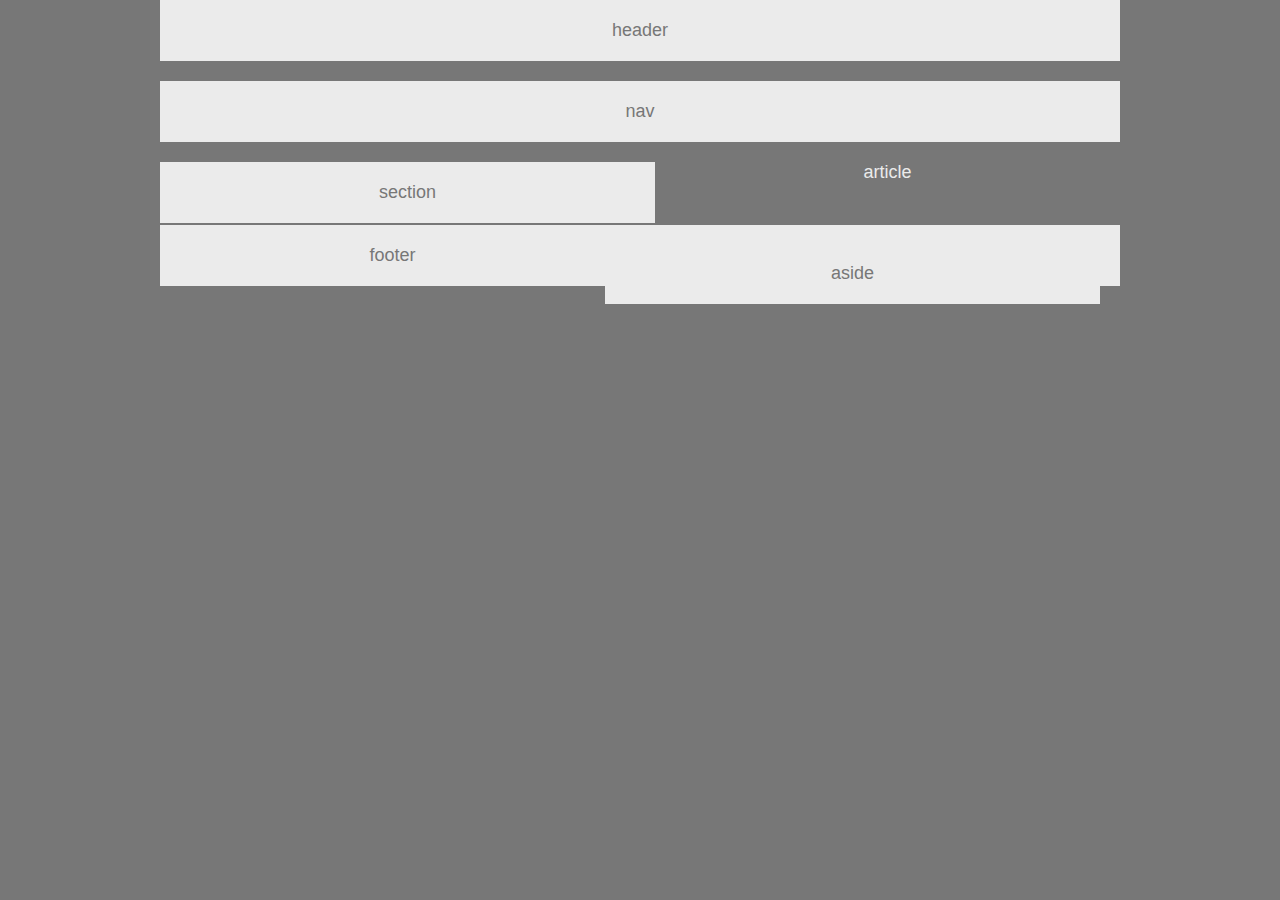
==== index.html @ b0fce5dd "edited index.html" ====
<!DOCTYPE html>
<html lang="en">
<head>
    <meta charset="UTF-8">
    <meta name="viewport" content="width=device-width, initial-scale=1.0">
    <meta http-equiv="X-UA-Compatible" content="ie=edge">
    <title>Document</title>
    <link rel="stylesheet" type="text/css" href="style.css">
</head>


<body>
        <div class='wireframe'>
          <div class='header'>header</div>
          <div class='nav'>nav</div>
          <div class='section'>section</div>
          <div class='article'>article</div>
          <div class='h1, h2, h3'>h1, h2, h3</div>
          <div class='p'>p</div>
          <div class='aside'>aside</div>
          <div class='footer'>footer</div>
        </div>
</body>


</html>


<!-- <body>

    <header>
            <p>header</p>
    </header>
    
    <div>
            <div class="nav">
            <p>nav</p>
    </div>

    <section>
            <div class="section">
            <p>section</p>
            <p>article</p>
            <p><h3>h1, h2, h3</h3></p>
            <p>p</p>
    </section>
    
    <section>
            <section id="aside">
            <aside>aside</aside>
    </section>
   
    <section>
    <div>
            <div class="footer">
            <p>footer</p>
    </div>
</sectiion>
    
</body> -->
---- style.css ----
* {
    margin: auto;
    box-sizing: border-box;
    text-align: center;
  }
  
body{
    font-family: 'Arial', 'Helvetica Neue', Helvetica, sans-serif;
    color: #777;
    background: #777;
    width: 960px;
    font-size: 18px;
}

.header{
    background: #ebebeb;
    padding: 20px;
    margin-bottom: 20px;  
}

.nav{
    background: #ebebeb;
    padding: 20px;
    margin-bottom: 20px; 
}

.section{
    float:left;
    background: #ebebeb;
    padding: 20px;
    margin-bottom: 20px; 
    width: 495px;
}

.article{
    color:#ebebeb;
    background: #777;
}
.aside{
    float: right;
    background: #ebebeb;
    padding: 20px;
    margin-right: 20px; 
    width: 495px;
    float: right;
}

.footer{
    background: #ebebeb;
    padding: 20px;
    margin-bottom: 20px; 
}
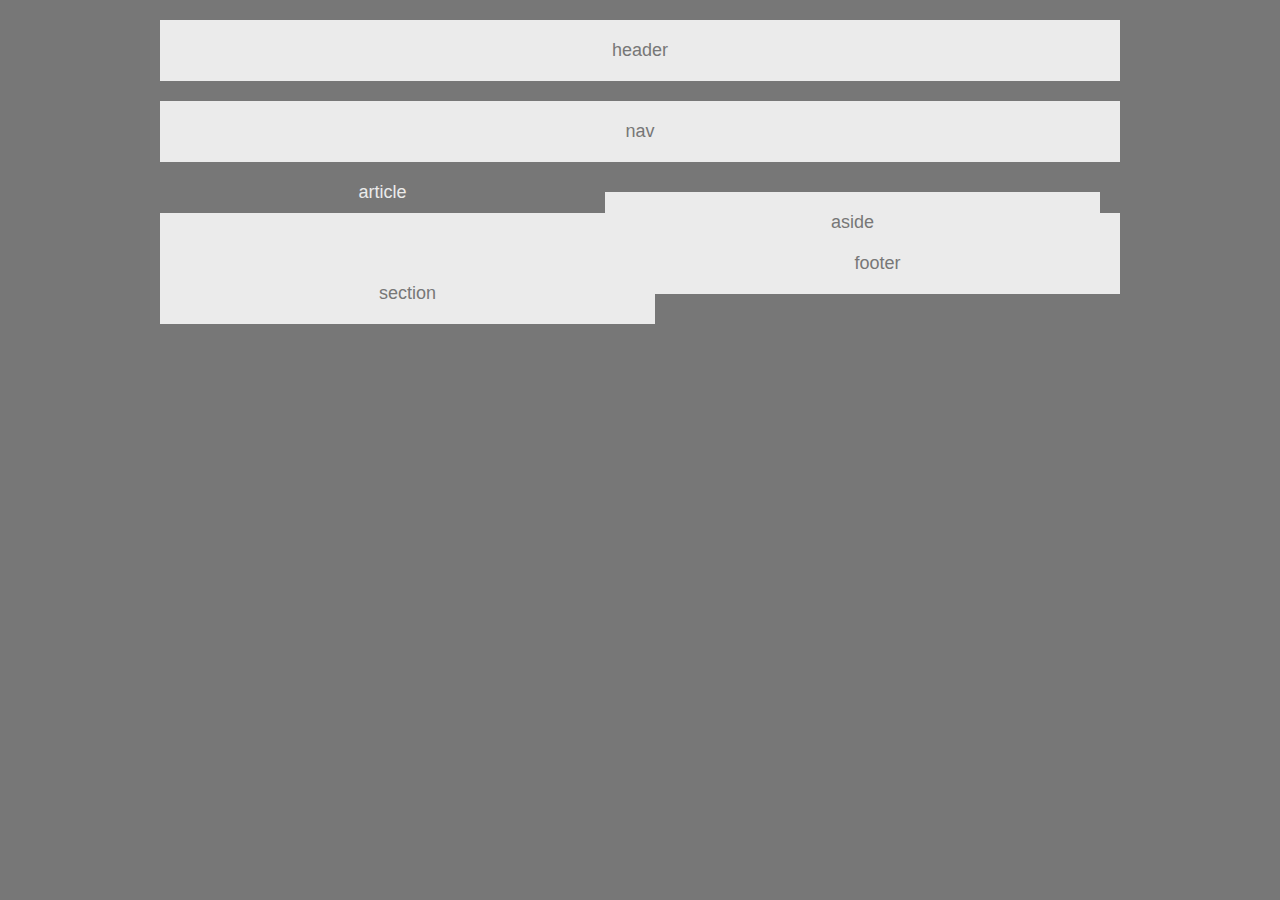
==== commit 661c51d7: "edit style.css" ====
--- a/index.html
+++ b/index.html
@@ -8,53 +8,18 @@
     <link rel="stylesheet" type="text/css" href="style.css">
 </head>
 
+<body>
+        <div class="container">
+          <header>header</header>
+          <nav>nav</nav>
+                <div class="clearfix">
+                        <aside>aside</aside>
+                        <section>section</section>
+                                <p><article>article</article></p>
+                </div>
+          
+          <footer>footer</footer>
+        </div>
+<body>
 
-<body>
-        <div class='wireframe'>
-          <div class='header'>header</div>
-          <div class='nav'>nav</div>
-          <div class='section'>section</div>
-          <div class='article'>article</div>
-          <div class='h1, h2, h3'>h1, h2, h3</div>
-          <div class='p'>p</div>
-          <div class='aside'>aside</div>
-          <div class='footer'>footer</div>
-        </div>
-</body>
-
-
-</html>
-
-
-<!-- <body>
-
-    <header>
-            <p>header</p>
-    </header>
-    
-    <div>
-            <div class="nav">
-            <p>nav</p>
-    </div>
-
-    <section>
-            <div class="section">
-            <p>section</p>
-            <p>article</p>
-            <p><h3>h1, h2, h3</h3></p>
-            <p>p</p>
-    </section>
-    
-    <section>
-            <section id="aside">
-            <aside>aside</aside>
-    </section>
-   
-    <section>
-    <div>
-            <div class="footer">
-            <p>footer</p>
-    </div>
-</sectiion>
-    
-</body> -->+</html>--- a/style.css
+++ b/style.css
@@ -1,5 +1,6 @@
 * {
-    margin: auto;
+    margin: 0 auto;
+    margin-top: 10px;
     box-sizing: border-box;
     text-align: center;
   }
@@ -12,32 +13,33 @@
     font-size: 18px;
 }
 
-.header{
+header{
     background: #ebebeb;
     padding: 20px;
     margin-bottom: 20px;  
+    
 }
 
-.nav{
+nav{
     background: #ebebeb;
     padding: 20px;
     margin-bottom: 20px; 
 }
 
-.section{
-    float:left;
+section{
+    float: left;
     background: #ebebeb;
     padding: 20px;
     margin-bottom: 20px; 
     width: 495px;
 }
 
-.article{
+article{
     color:#ebebeb;
     background: #777;
 }
-.aside{
-    float: right;
+aside{
+    float: left;
     background: #ebebeb;
     padding: 20px;
     margin-right: 20px; 
@@ -45,7 +47,7 @@
     float: right;
 }
 
-.footer{
+footer{
     background: #ebebeb;
     padding: 20px;
     margin-bottom: 20px; 
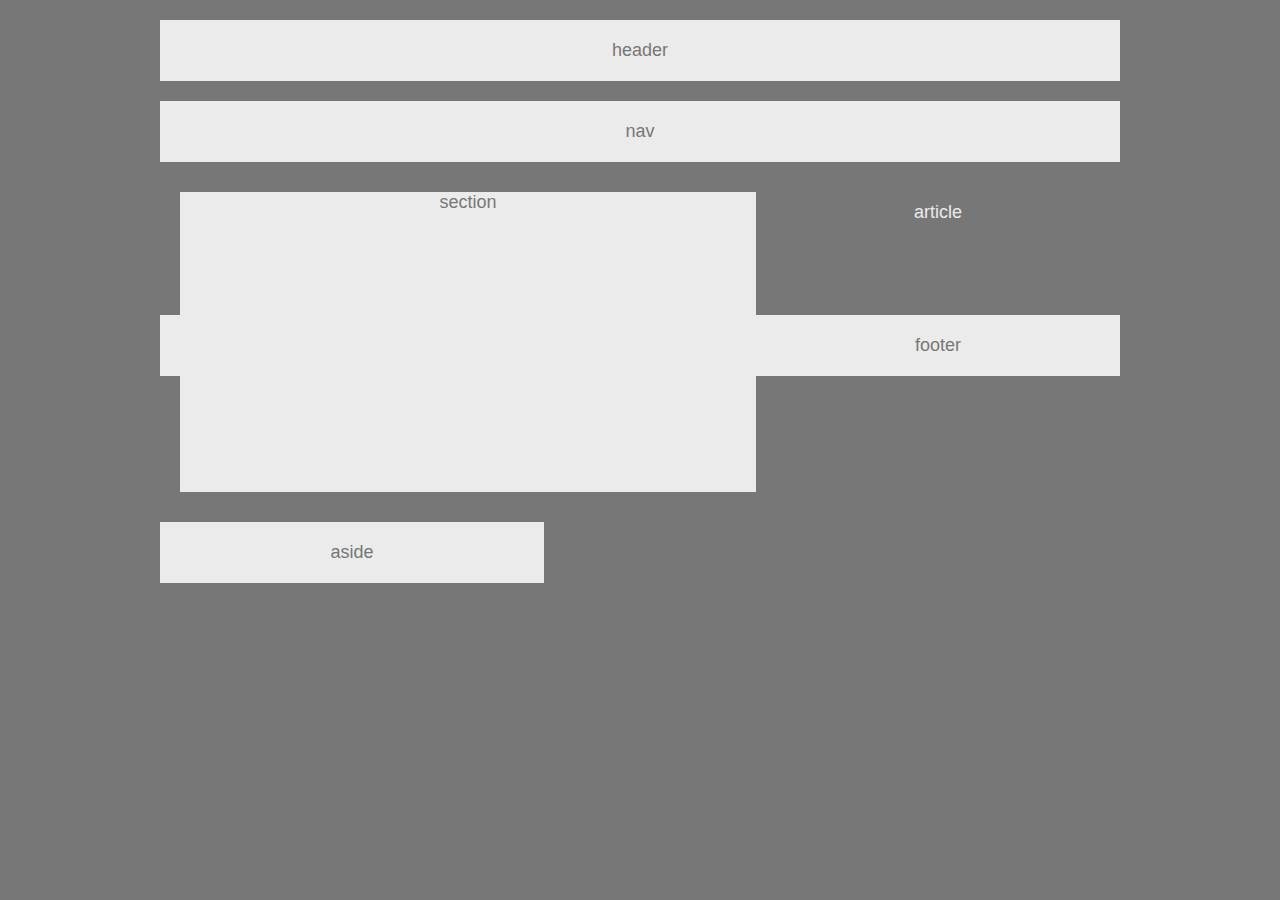
==== commit a15c7079: "changes to style.css" ====
--- a/index.html
+++ b/index.html
@@ -9,17 +9,18 @@
 </head>
 
 <body>
-        <div class="container">
           <header>header</header>
           <nav>nav</nav>
-                <div class="clearfix">
+                <div>
+                        <section>section</section>
+                        <article>article</article>
+                        <p>h1, h2, h3</p>
+                        <p>p</p>
                         <aside>aside</aside>
-                        <section>section</section>
-                                <p><article>article</article></p>
                 </div>
           
           <footer>footer</footer>
-        </div>
+        
 <body>
 
 </html>--- a/style.css
+++ b/style.css
@@ -25,31 +25,39 @@
     padding: 20px;
     margin-bottom: 20px; 
 }
+.cut{
+    display: block;
+    clear: both;
 
+}
 section{
     float: left;
+    width: 60%;
+    height: 300px;;
     background: #ebebeb;
-    padding: 20px;
+    padding: 40x;
+    margin-left: 20px;
+    margin-right: 20px;
     margin-bottom: 20px; 
-    width: 495px;
 }
 
 article{
     color:#ebebeb;
     background: #777;
-}
+    width: 100%;
+    padding: 20px;
+} 
 aside{
     float: left;
     background: #ebebeb;
     padding: 20px;
-    margin-right: 20px; 
-    width: 495px;
-    float: right;
+    width: 40%;
 }
 
 footer{
     background: #ebebeb;
     padding: 20px;
     margin-bottom: 20px; 
+    width: 100%;
 }
 
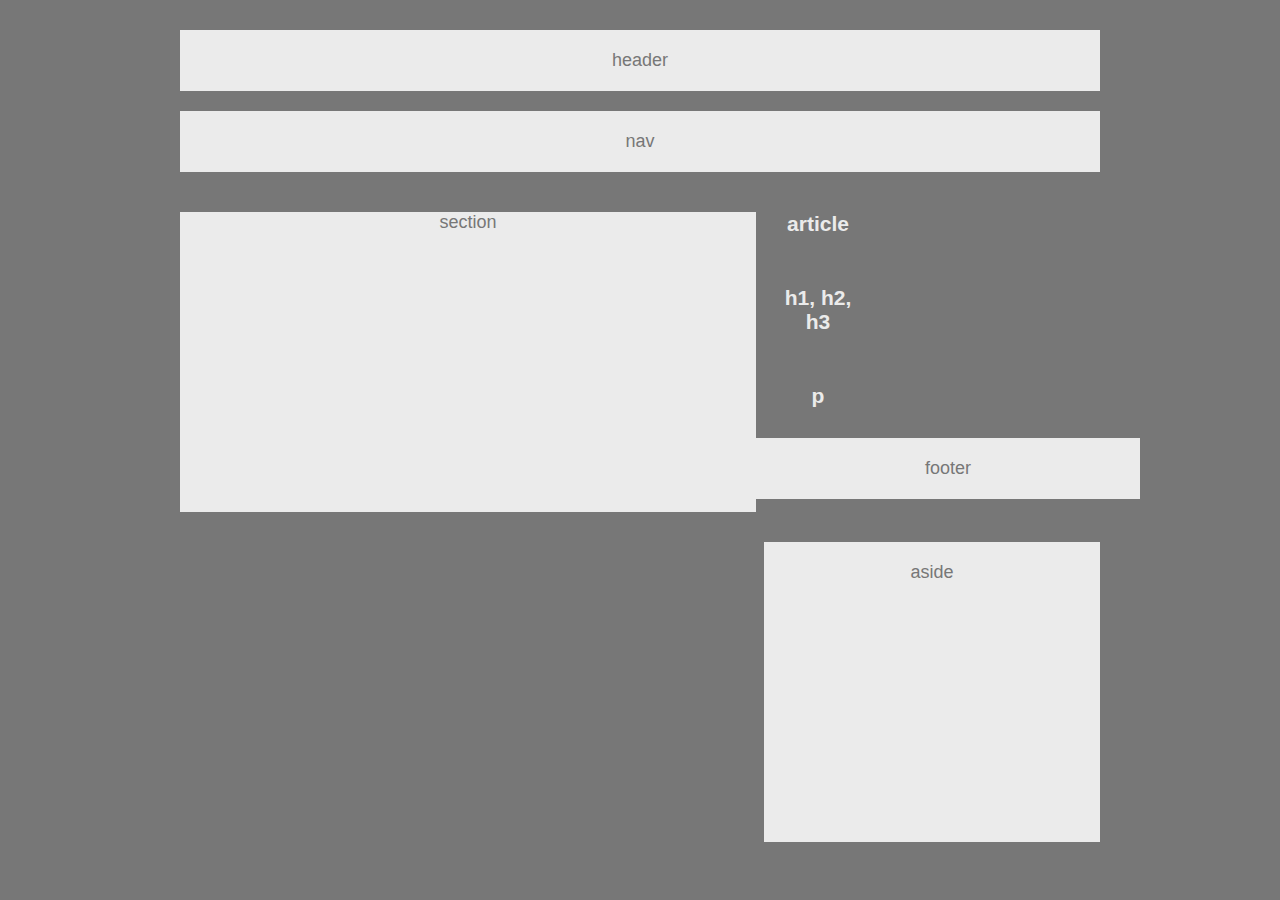
==== commit 93fa12d9: "changes to both files" ====
--- a/index.html
+++ b/index.html
@@ -6,21 +6,39 @@
     <meta http-equiv="X-UA-Compatible" content="ie=edge">
     <title>Document</title>
     <link rel="stylesheet" type="text/css" href="style.css">
+    <link rel="stylesheet" type="text/css" href="float.css">
+
 </head>
 
 <body>
-          <header>header</header>
-          <nav>nav</nav>
-                <div>
-                        <section>section</section>
-                        <article>article</article>
-                        <p>h1, h2, h3</p>
-                        <p>p</p>
-                        <aside>aside</aside>
-                </div>
-          
-          <footer>footer</footer>
-        
+   <div>
+        <header>header</header>
+        <nav>nav</nav>
+   </div>
+   <div>
+        <section>section</section>
+        <div>
+            <h3 class="nest">article</h3>
+            <h3 class="nest">h1, h2, h3</h3>
+            <h3 class="nest">p</h3>
+        </div>
+        <div>
+            <aside>aside</aside>
+        </div>
+    </div> 
+    <footer>footer</footer>
 <body>
+</html>
 
-</html>+<!-- <header>header</header>
+<nav>nav</nav>
+<div>
+<section>section</section>
+<article>article</article>
+<p>h1, h2, h3</p>
+<p>p</p>
+<aside>aside</aside>
+</div>
+      
+<footer>footer</footer>
+     -->--- a/style.css
+++ b/style.css
@@ -1,9 +1,4 @@
-* {
-    margin: 0 auto;
-    margin-top: 10px;
-    box-sizing: border-box;
-    text-align: center;
-  }
+
   
 body{
     font-family: 'Arial', 'Helvetica Neue', Helvetica, sans-serif;
@@ -16,48 +11,50 @@
 header{
     background: #ebebeb;
     padding: 20px;
-    margin-bottom: 20px;  
+    margin: 20px;  
     
 }
 
 nav{
     background: #ebebeb;
     padding: 20px;
-    margin-bottom: 20px; 
+    margin: 20px; 
 }
-.cut{
-    display: block;
-    clear: both;
 
-}
 section{
     float: left;
     width: 60%;
     height: 300px;;
     background: #ebebeb;
-    padding: 40x;
-    margin-left: 20px;
-    margin-right: 20px;
-    margin-bottom: 20px; 
+    padding: 20x;
+    margin: 20px;
+    text-align: center;
 }
 
-article{
+.nest{
+    width: 50%;
     color:#ebebeb;
     background: #777;
-    width: 100%;
     padding: 20px;
 } 
 aside{
-    float: left;
+    float: right;
     background: #ebebeb;
     padding: 20px;
-    width: 40%;
+    width: 35%;
+    text-align: center;
+    height: 300px;
+    margin-left: 20px;
+    margin-right: 20px;
+    
 }
 
 footer{
     background: #ebebeb;
     padding: 20px;
-    margin-bottom: 20px; 
+    margin-left: 20px;
+    margin-right: 20px;
+    position: static; 
     width: 100%;
 }
 
--- a/float.css
+++ b/float.css
@@ -0,0 +1,6 @@
+* {
+    margin: 0 auto;
+    margin-top: 10px;
+    box-sizing: border-box;
+    text-align: center;
+  }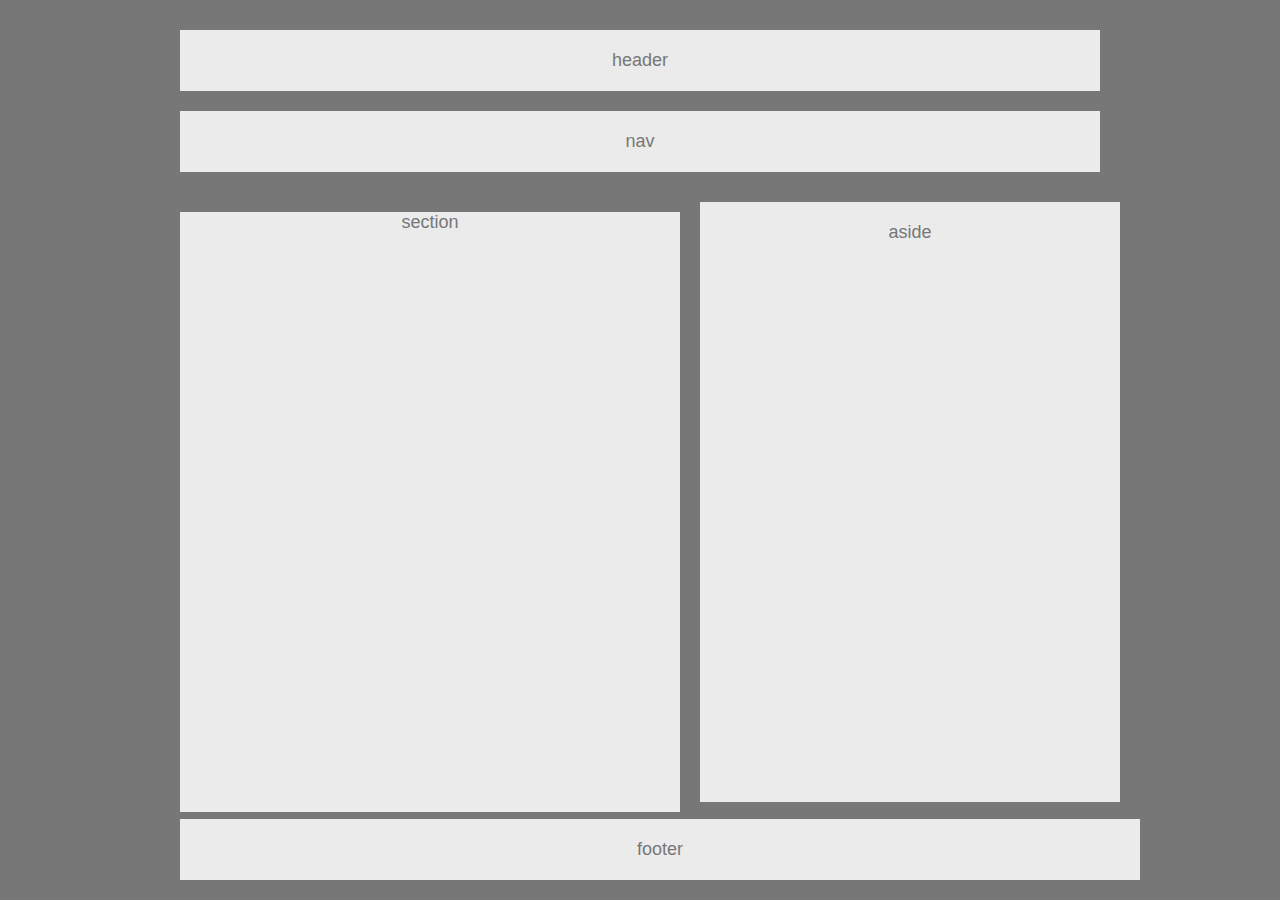
==== commit b3f51e7a: "aligned html file" ====
--- a/index.html
+++ b/index.html
@@ -17,28 +17,11 @@
    </div>
    <div>
         <section>section</section>
-        <div>
-            <h3 class="nest">article</h3>
-            <h3 class="nest">h1, h2, h3</h3>
-            <h3 class="nest">p</h3>
-        </div>
-        <div>
-            <aside>aside</aside>
-        </div>
+        <aside>aside</aside>
+        
     </div> 
-    <footer>footer</footer>
+    <div>
+        <footer>footer</footer>
+    </div>
 <body>
 </html>
-
-<!-- <header>header</header>
-<nav>nav</nav>
-<div>
-<section>section</section>
-<article>article</article>
-<p>h1, h2, h3</p>
-<p>p</p>
-<aside>aside</aside>
-</div>
-      
-<footer>footer</footer>
-     -->--- a/style.css
+++ b/style.css
@@ -22,39 +22,35 @@
 }
 
 section{
-    float: left;
-    width: 60%;
-    height: 300px;;
     background: #ebebeb;
     padding: 20x;
     margin: 20px;
     text-align: center;
+    float: left;
+    width: 500px;
+    height: 600px;
 }
 
-.nest{
-    width: 50%;
-    color:#ebebeb;
-    background: #777;
-    padding: 20px;
-} 
 aside{
-    float: right;
     background: #ebebeb;
     padding: 20px;
-    width: 35%;
     text-align: center;
-    height: 300px;
-    margin-left: 20px;
-    margin-right: 20px;
+    float: right;
+    width: 420px;
+    height: 600px;
+    text-align: center;
+    
     
 }
 
 footer{
     background: #ebebeb;
     padding: 20px;
-    margin-left: 20px;
-    margin-right: 20px;
-    position: static; 
-    width: 100%;
+    margin: 20px;
+    bottom: 0;
+    text-align: center;
+    position: fixed; 
+    width: 960px;
+    display: block;
 }
 
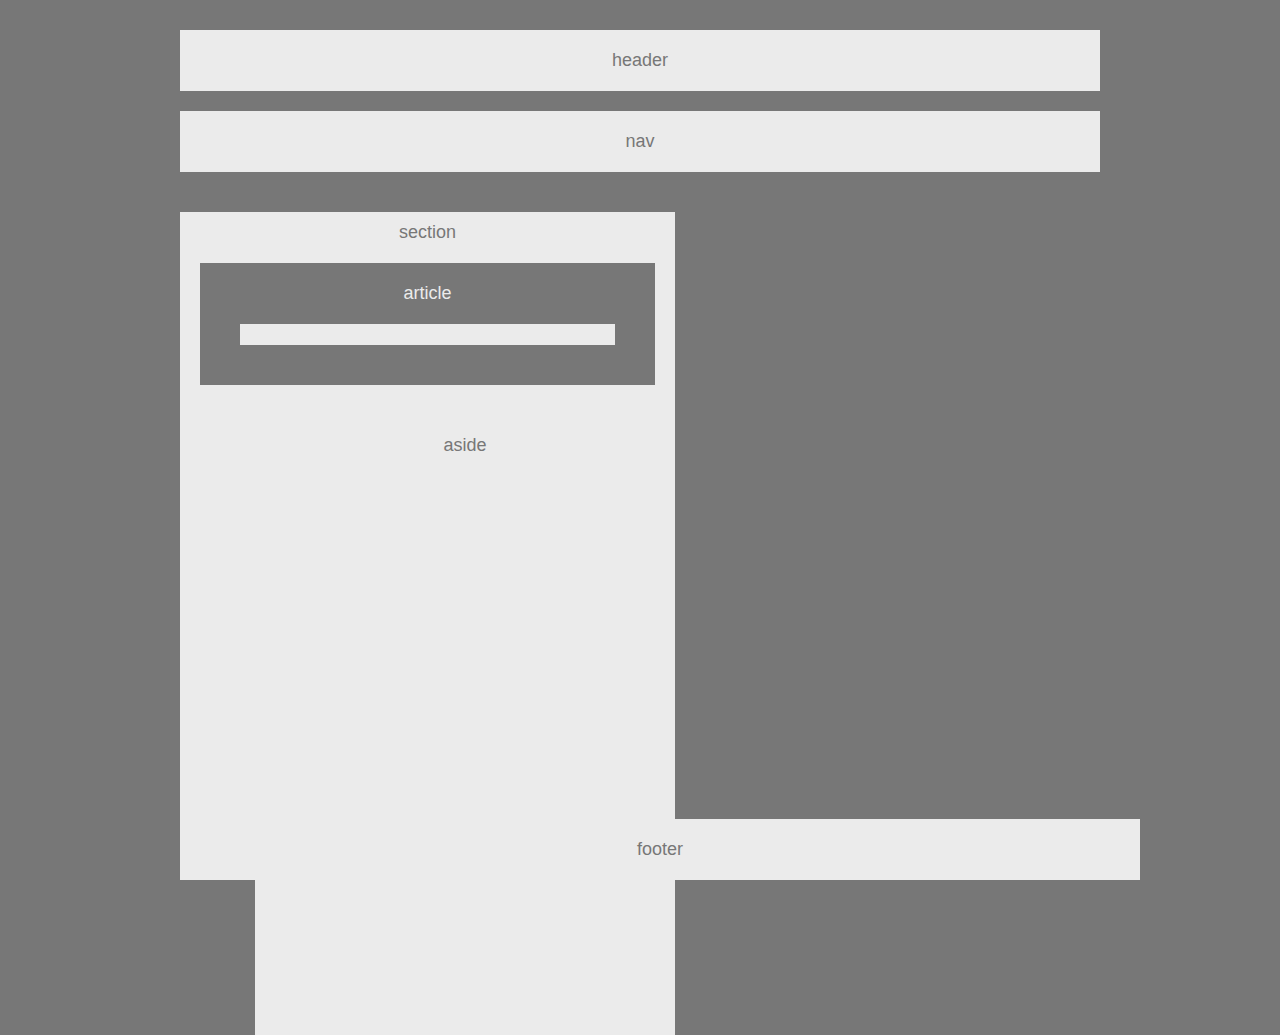
==== commit 28e6120c: "edited html file" ====
--- a/index.html
+++ b/index.html
@@ -11,16 +11,27 @@
 </head>
 
 <body>
-   <div>
-        <header>header</header>
-        <nav>nav</nav>
-   </div>
-   <div>
-        <section>section</section>
-        <aside>aside</aside>
-        
-    </div> 
-    <div>
+
+    <header>header</header>
+    <nav>nav</nav>
+   
+        <section class="cut">
+                <div class="leftSide">
+                    <p>section</p>
+                    <article>
+                    article
+                    <div style="background-color: #ebebeb; margin: 20px;">
+                    h1, h2, h3
+                    p
+                    </div>
+                    </article>
+                </div> 
+            <div>
+            <div class="rightSide">
+            <aside>aside</aside>
+            </div>
+    </section>
+
         <footer>footer</footer>
     </div>
 <body>
--- a/style.css
+++ b/style.css
@@ -6,6 +6,7 @@
     background: #777;
     width: 960px;
     font-size: 18px;
+    margin:auto;
 }
 
 header{
@@ -27,8 +28,20 @@
     margin: 20px;
     text-align: center;
     float: left;
-    width: 500px;
-    height: 600px;
+    width: 495px;
+    height: 620px;
+}
+
+article{
+    color:#ebebeb;
+    background:#777;
+    padding: 20px;
+    margin: 20px;
+}
+
+.nest{
+    color: '#777';
+    background: '#ebebeb';
 }
 
 aside{
@@ -37,10 +50,7 @@
     text-align: center;
     float: right;
     width: 420px;
-    height: 600px;
-    text-align: center;
-    
-    
+    height: 620px;
 }
 
 footer{
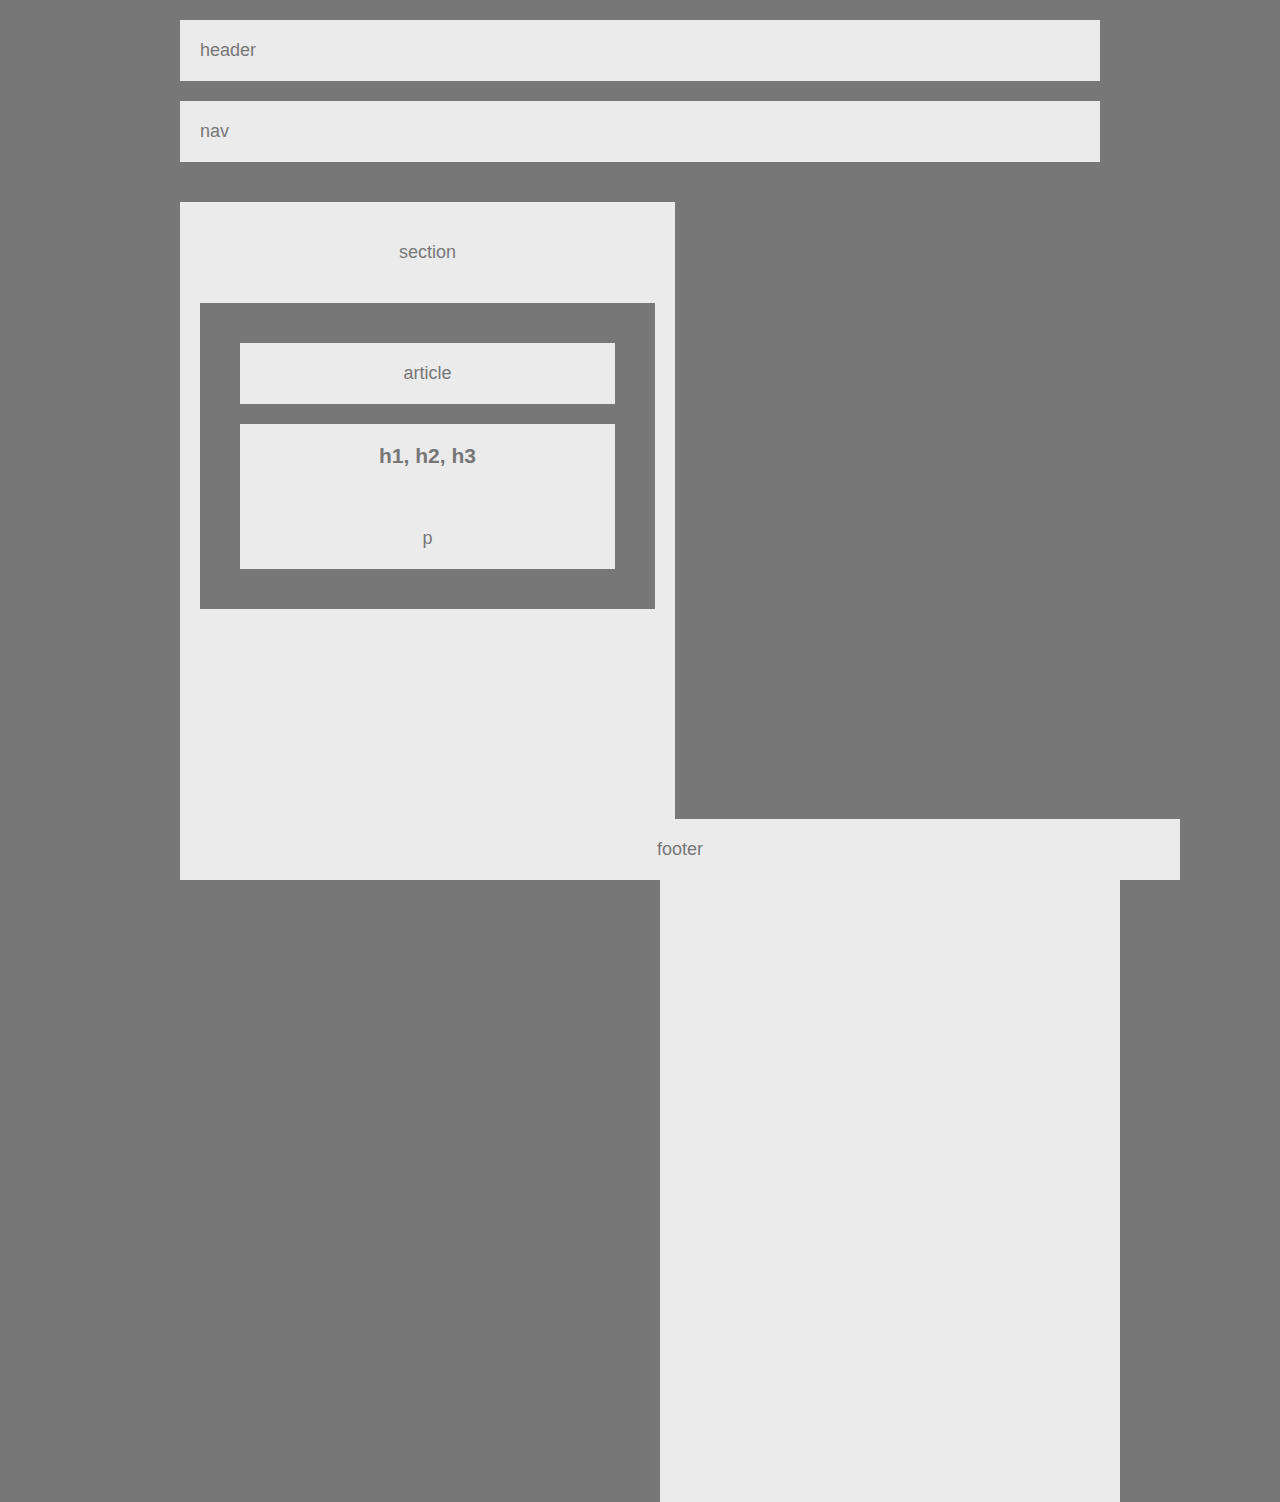
==== commit c2d8c59d: "completed html and css file for now" ====
--- a/index.html
+++ b/index.html
@@ -19,10 +19,15 @@
                 <div class="leftSide">
                     <p>section</p>
                     <article>
-                    article
+                    <p>article</p>
                     <div style="background-color: #ebebeb; margin: 20px;">
-                    h1, h2, h3
-                    p
+                        <div>
+                                <h3>h1, h2, h3</h3>
+                        </div>
+                        <div>
+                                <p>p</p>
+                        </div>
+                    
                     </div>
                     </article>
                 </div> 
--- a/style.css
+++ b/style.css
@@ -22,8 +22,9 @@
     margin: 20px; 
 }
 
-section{
+.leftSide{
     background: #ebebeb;
+    color: #777;
     padding: 20x;
     margin: 20px;
     text-align: center;
@@ -33,17 +34,24 @@
 }
 
 article{
-    color:#ebebeb;
     background:#777;
     padding: 20px;
     margin: 20px;
 }
 
-.nest{
-    color: '#777';
-    background: '#ebebeb';
+h3{
+    color: #777;
+    background: #ebebeb;
+    padding: 20px;
+    margin: 20px;
 }
 
+p{
+    color: #777;
+    background: #ebebeb;
+    padding: 20px;
+    margin: 20px;
+}
 aside{
     background: #ebebeb;
     padding: 20px;
@@ -52,7 +60,6 @@
     width: 420px;
     height: 620px;
 }
-
 footer{
     background: #ebebeb;
     padding: 20px;
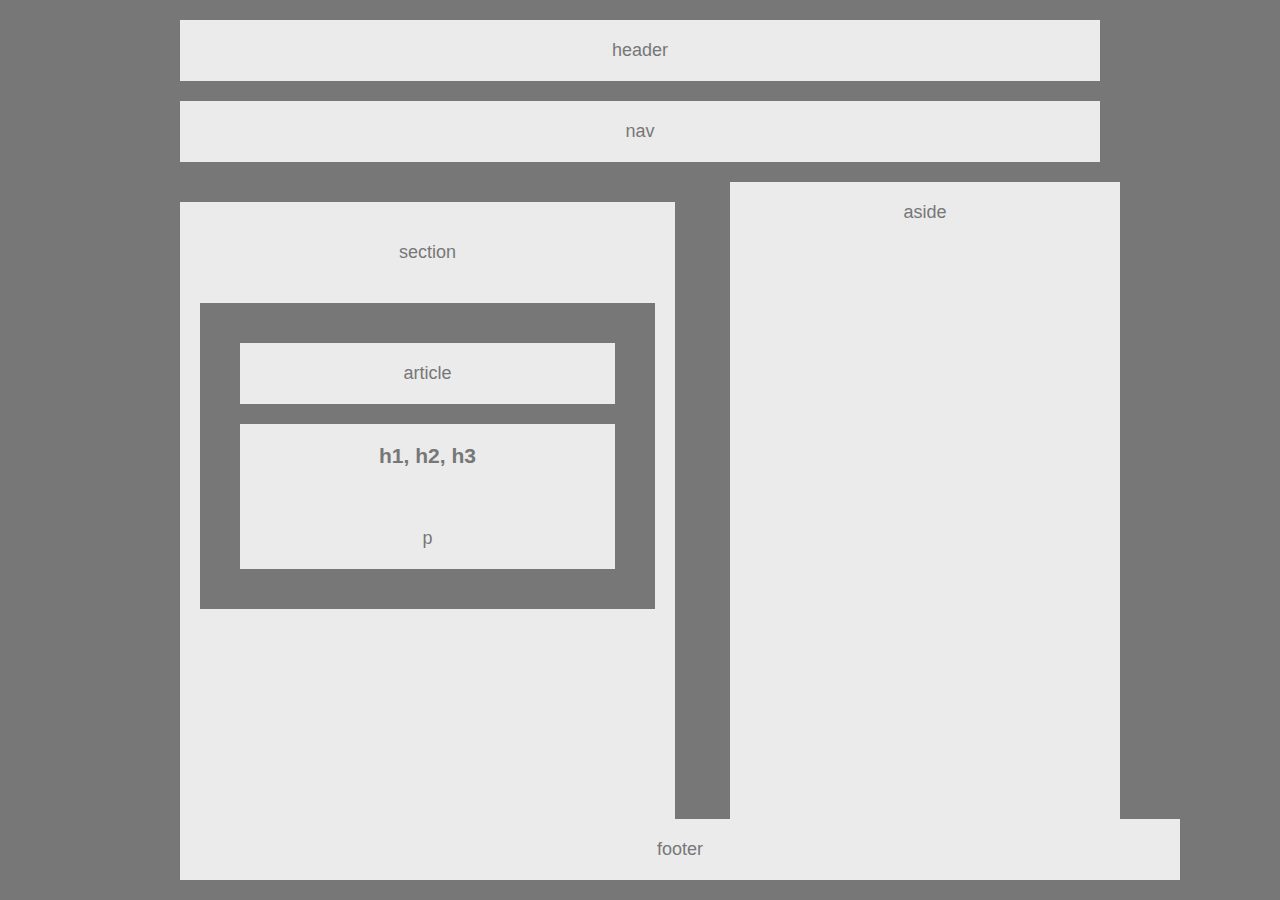
==== commit 103ef85c: "adjusted an error" ====
--- a/index.html
+++ b/index.html
@@ -6,7 +6,6 @@
     <meta http-equiv="X-UA-Compatible" content="ie=edge">
     <title>Document</title>
     <link rel="stylesheet" type="text/css" href="style.css">
-    <link rel="stylesheet" type="text/css" href="float.css">
 
 </head>
 
@@ -27,15 +26,14 @@
                         <div>
                                 <p>p</p>
                         </div>
-                    
                     </div>
                     </article>
-                </div> 
-            <div>
-            <div class="rightSide">
-            <aside>aside</aside>
-            </div>
-    </section>
+                    </div> 
+                    <div>
+                    <div class="rightSide">
+                    <aside>aside</aside>
+                </div>
+        </section>
 
         <footer>footer</footer>
     </div>
--- a/style.css
+++ b/style.css
@@ -13,13 +13,14 @@
     background: #ebebeb;
     padding: 20px;
     margin: 20px;  
-    
+    text-align: center;
 }
 
 nav{
     background: #ebebeb;
     padding: 20px;
     margin: 20px; 
+    text-align: center;
 }
 
 .leftSide{
@@ -52,13 +53,13 @@
     padding: 20px;
     margin: 20px;
 }
-aside{
+.rightSide{
     background: #ebebeb;
     padding: 20px;
     text-align: center;
     float: right;
-    width: 420px;
-    height: 620px;
+    width: 350px;
+    height: 600px;
 }
 footer{
     background: #ebebeb;
